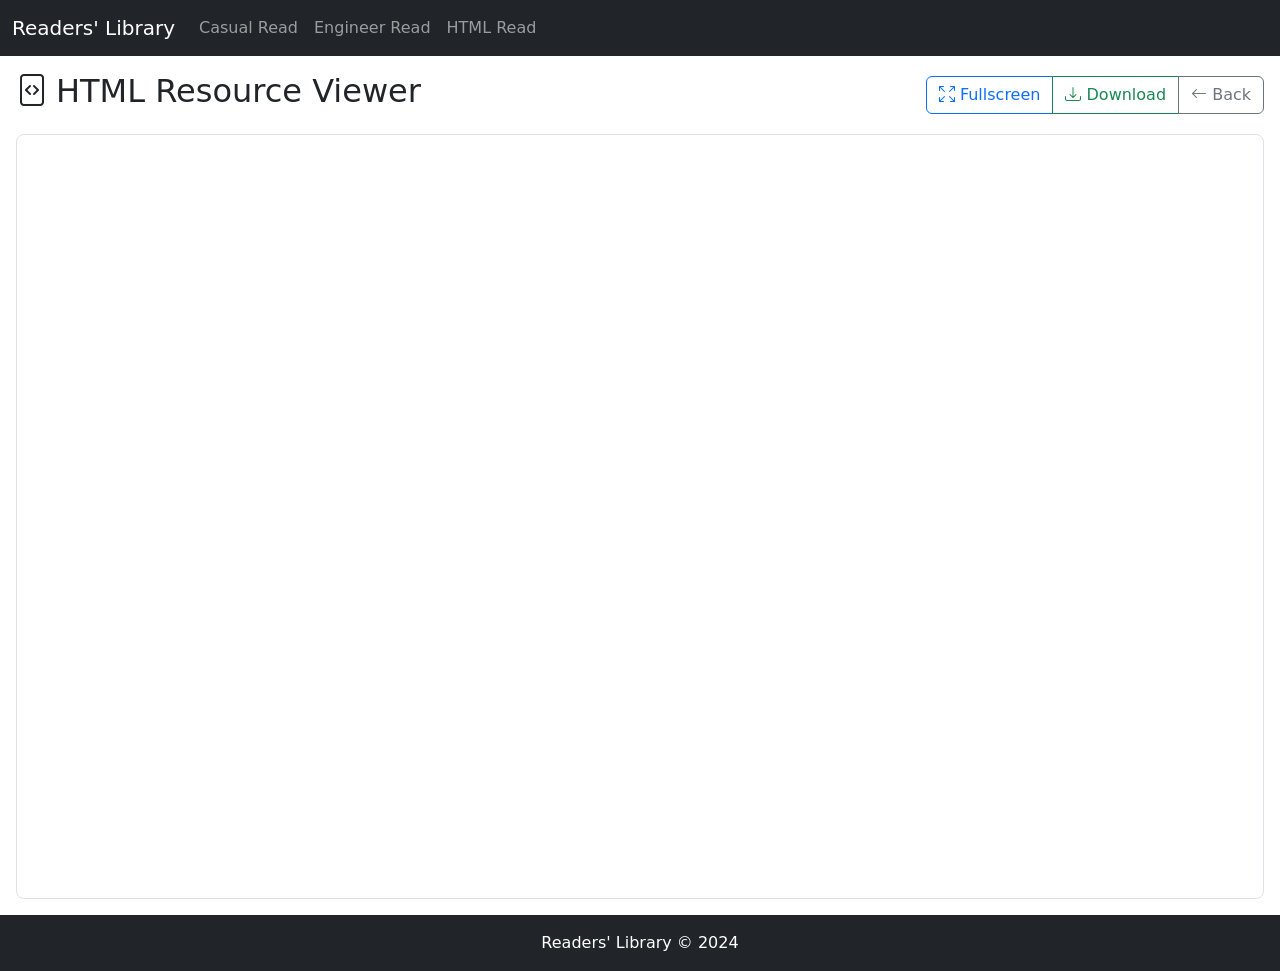
==== externalpage.html @ 61ed61c7 "ui updated. some bugs still there in html read" ====
<!DOCTYPE html>
<html lang="en">
<head>
    <meta charset="UTF-8">
    <meta http-equiv="X-UA-Compatible" content="IE=edge">
    <meta name="viewport" content="width=device-width, initial-scale=1.0">
    <title>HTML Resource Viewer</title>
    <!-- Bootstrap Icons -->
    <link rel="stylesheet" href="https://cdn.jsdelivr.net/npm/bootstrap-icons@1.10.0/font/bootstrap-icons.css">
    <!-- Custom CSS -->
    <link rel="stylesheet" href="css/main.css">
    <!-- CSS only -->
    <link href="https://cdn.jsdelivr.net/npm/bootstrap@5.0.0-beta3/dist/css/bootstrap.min.css" rel="stylesheet" integrity="sha384-eOJMYsd53ii+scO/bJGFsiCZc+5NDVN2yr8+0RDqr0Ql0h+rP48ckxlpbzKgwra6" crossorigin="anonymous">
</head>
<body>
    <nav class="navbar navbar-expand-sm navbar-dark bg-dark">
        <div class="container-fluid">
            <a href="index.html" class="navbar-brand">Readers' Library</a>
            <button class="navbar-toggler" type="button" data-bs-toggle="collapse" data-bs-target="#navbarMenu">
                <span class="navbar-toggler-icon"></span>
            </button>
            <div class="collapse navbar-collapse" id="navbarMenu">
                <ul class="navbar-nav">
                    <li class="nav-item">
                        <a href="casualread.html" class="nav-link">Casual Read</a>
                    </li>
                    <li class="nav-item">
                        <a href="engineerread.html" class="nav-link">Engineer Read</a>
                    </li>
                    <li class="nav-item">
                        <a href="htmlread.html" class="nav-link">HTML Read</a>
                    </li>
                </ul>
            </div>
        </div>
    </nav>

    <main class="container-fluid py-3 px-3">
        <div class="d-flex justify-content-between align-items-center mb-3">
            <h2><i class="bi bi-file-code me-2"></i>HTML Resource Viewer</h2>
            <div class="btn-group">
                <button id="fullscreenBtn" class="btn btn-outline-primary" onclick="toggleFullscreen()">
                    <i class="bi bi-arrows-fullscreen"></i> Fullscreen
                </button>
                <button id="exitFullscreenBtn" class="btn btn-outline-danger" onclick="toggleFullscreen()" style="display:none;">
                    <i class="bi bi-x-lg"></i> Exit
                </button>
                <a id="downloadBtn" class="btn btn-outline-success" href="#" target="_blank">
                    <i class="bi bi-download"></i> Download
                </a>
                <a href="htmlread.html" class="btn btn-outline-secondary">
                    <i class="bi bi-arrow-left"></i> Back
                </a>
            </div>
        </div>

        <div id="content" style="width:100%; height:85vh; overflow:auto; border:1px solid #dee2e6; border-radius:0.5rem; background:#fff; padding:1rem;"></div>
    </main>

    <footer class="bg-dark text-white py-3 mt-auto">
        <div class="container text-center">
            <p class="mb-0">Readers' Library &copy; 2024</p>
        </div>
    </footer>

    <!-- JavaScript Bundle with Popper -->
    <script src="https://cdn.jsdelivr.net/npm/bootstrap@5.0.0-beta3/dist/js/bootstrap.bundle.min.js" integrity="sha384-JEW9xMcG8R+pH31jmWH6WWP0WintQrMb4s7ZOdauHnUtxwoG2vI5DkLtS3qm9Ekf" crossorigin="anonymous"></script>
    <script src="javascript/externaldisplay.js"></script>
</body>
</html>
---- css/main.css ----
/* Custom styles for Readers' Library */

/* Ensure footer stays at bottom */
body {
    display: flex;
    flex-direction: column;
    min-height: 100vh;
}

main {
    flex: 1;
}

/* Card hover effects */
.card {
    transition: transform 0.2s ease-in-out, box-shadow 0.2s ease-in-out;
}

.card:hover {
    transform: translateY(-5px);
    box-shadow: 0 4px 15px rgba(0, 0, 0, 0.15) !important;
}

/* Book card title styling */
.card-title {
    font-size: 0.95rem;
    font-weight: 500;
    word-break: break-word;
}

/* Stretched link covers entire card */
.card-body .stretched-link::after {
    position: absolute;
    top: 0;
    right: 0;
    bottom: 0;
    left: 0;
    z-index: 1;
    content: "";
}

/* Ensure buttons are clickable above stretched link */
.card-body .btn {
    position: relative;
    z-index: 2;
}

/* Navbar active state */
.navbar-nav .nav-link.active {
    font-weight: 600;
}

/* Search input focus state */
.form-control:focus {
    border-color: #0d6efd;
    box-shadow: 0 0 0 0.25rem rgba(13, 110, 253, 0.25);
}

/* Button hover transitions */
.btn {
    transition: all 0.2s ease-in-out;
}

/* Alert styling improvements */
.alert {
    border-radius: 0.5rem;
}

/* Loading spinner animation */
.spinner-border {
    animation: spin 1s linear infinite;
}

@keyframes spin {
    from { transform: rotate(0deg); }
    to { transform: rotate(360deg); }
}

/* Content area styling */
#content {
    min-height: 400px;
}

/* Adobe PDF Viewer container */
#adobe-dc-view {
    width: 100%;
    height: 85vh;
    min-height: 500px;
    background-color: #f8f9fa;
}

/* Content area styling for external HTML pages */
#content {
    width: 100%;
    height: 85vh;
    min-height: 500px;
    border: 1px solid #dee2e6;
    border-radius: 0.5rem;
    background-color: #ffffff;
    overflow: auto;
    padding: 1rem;
}

/* Fullscreen mode */
body.fullscreen {
    overflow: hidden;
}

body.fullscreen main {
    position: fixed;
    top: 0;
    left: 0;
    right: 0;
    bottom: 0;
    z-index: 9999;
    background: white;
    padding: 1rem;
}

body.fullscreen #content {
    height: calc(100vh - 80px);
    border: none;
    border-radius: 0;
}

body.fullscreen .navbar,
body.fullscreen footer,
body.fullscreen .mb-3 {
    display: none !important;
}

body.fullscreen #fullscreenBtn {
    display: none;
}

/* Exit fullscreen button */
#exitFullscreenBtn {
    display: none;
}

body.fullscreen #exitFullscreenBtn {
    display: inline-block;
}

/* Responsive text sizing */
@media (max-width: 768px) {
    .display-4 {
        font-size: 2rem;
    }

    .card-title {
        font-size: 0.85rem;
    }
}
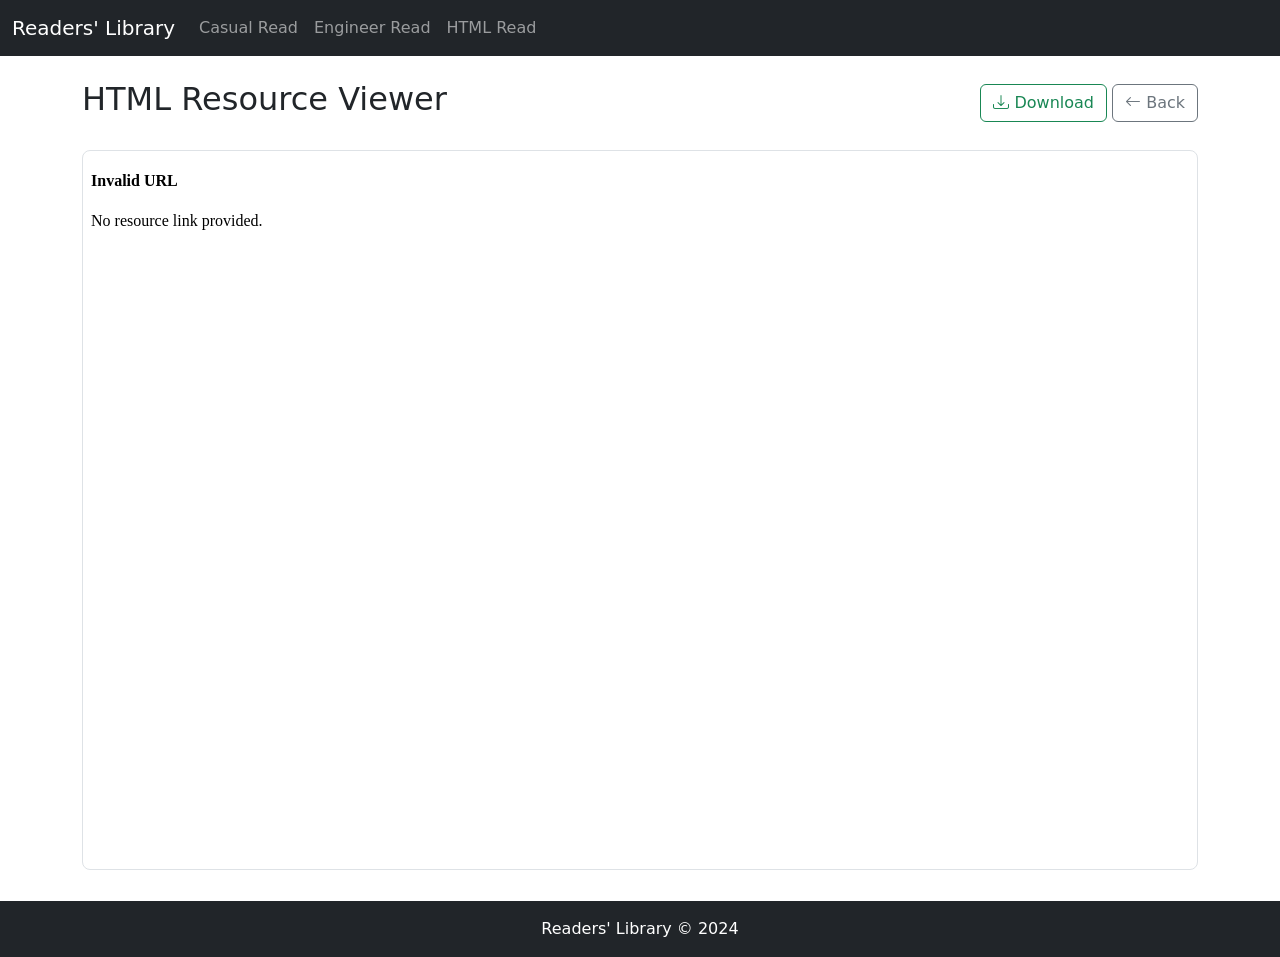
==== commit bb458ec2: "html read bug resolved" ====
--- a/externalpage.html
+++ b/externalpage.html
@@ -35,17 +35,11 @@
         </div>
     </nav>
 
-    <main class="container-fluid py-3 px-3">
-        <div class="d-flex justify-content-between align-items-center mb-3">
-            <h2><i class="bi bi-file-code me-2"></i>HTML Resource Viewer</h2>
-            <div class="btn-group">
-                <button id="fullscreenBtn" class="btn btn-outline-primary" onclick="toggleFullscreen()">
-                    <i class="bi bi-arrows-fullscreen"></i> Fullscreen
-                </button>
-                <button id="exitFullscreenBtn" class="btn btn-outline-danger" onclick="toggleFullscreen()" style="display:none;">
-                    <i class="bi bi-x-lg"></i> Exit
-                </button>
-                <a id="downloadBtn" class="btn btn-outline-success" href="#" target="_blank">
+    <main class="container py-4">
+        <div class="d-flex justify-content-between align-items-center mb-4">
+            <h2>HTML Resource Viewer</h2>
+            <div>
+                <a id="downloadBtn" href="#" class="btn btn-outline-success" target="_blank">
                     <i class="bi bi-download"></i> Download
                 </a>
                 <a href="htmlread.html" class="btn btn-outline-secondary">
@@ -54,7 +48,7 @@
             </div>
         </div>
 
-        <div id="content" style="width:100%; height:85vh; overflow:auto; border:1px solid #dee2e6; border-radius:0.5rem; background:#fff; padding:1rem;"></div>
+        <iframe id="content" style="width:100%; height:80vh; border:1px solid #dee2e6; border-radius:0.5rem; background:#fff;"></iframe>
     </main>
 
     <footer class="bg-dark text-white py-3 mt-auto">
@@ -63,6 +57,8 @@
         </div>
     </footer>
 
+    <!-- jQuery -->
+    <script src="https://code.jquery.com/jquery-3.2.1.min.js"></script>
     <!-- JavaScript Bundle with Popper -->
     <script src="https://cdn.jsdelivr.net/npm/bootstrap@5.0.0-beta3/dist/js/bootstrap.bundle.min.js" integrity="sha384-JEW9xMcG8R+pH31jmWH6WWP0WintQrMb4s7ZOdauHnUtxwoG2vI5DkLtS3qm9Ekf" crossorigin="anonymous"></script>
     <script src="javascript/externaldisplay.js"></script>
--- a/css/main.css
+++ b/css/main.css
@@ -92,54 +92,10 @@
 /* Content area styling for external HTML pages */
 #content {
     width: 100%;
-    height: 85vh;
-    min-height: 500px;
+    height: 80vh;
     border: 1px solid #dee2e6;
     border-radius: 0.5rem;
     background-color: #ffffff;
-    overflow: auto;
-    padding: 1rem;
-}
-
-/* Fullscreen mode */
-body.fullscreen {
-    overflow: hidden;
-}
-
-body.fullscreen main {
-    position: fixed;
-    top: 0;
-    left: 0;
-    right: 0;
-    bottom: 0;
-    z-index: 9999;
-    background: white;
-    padding: 1rem;
-}
-
-body.fullscreen #content {
-    height: calc(100vh - 80px);
-    border: none;
-    border-radius: 0;
-}
-
-body.fullscreen .navbar,
-body.fullscreen footer,
-body.fullscreen .mb-3 {
-    display: none !important;
-}
-
-body.fullscreen #fullscreenBtn {
-    display: none;
-}
-
-/* Exit fullscreen button */
-#exitFullscreenBtn {
-    display: none;
-}
-
-body.fullscreen #exitFullscreenBtn {
-    display: inline-block;
 }
 
 /* Responsive text sizing */
